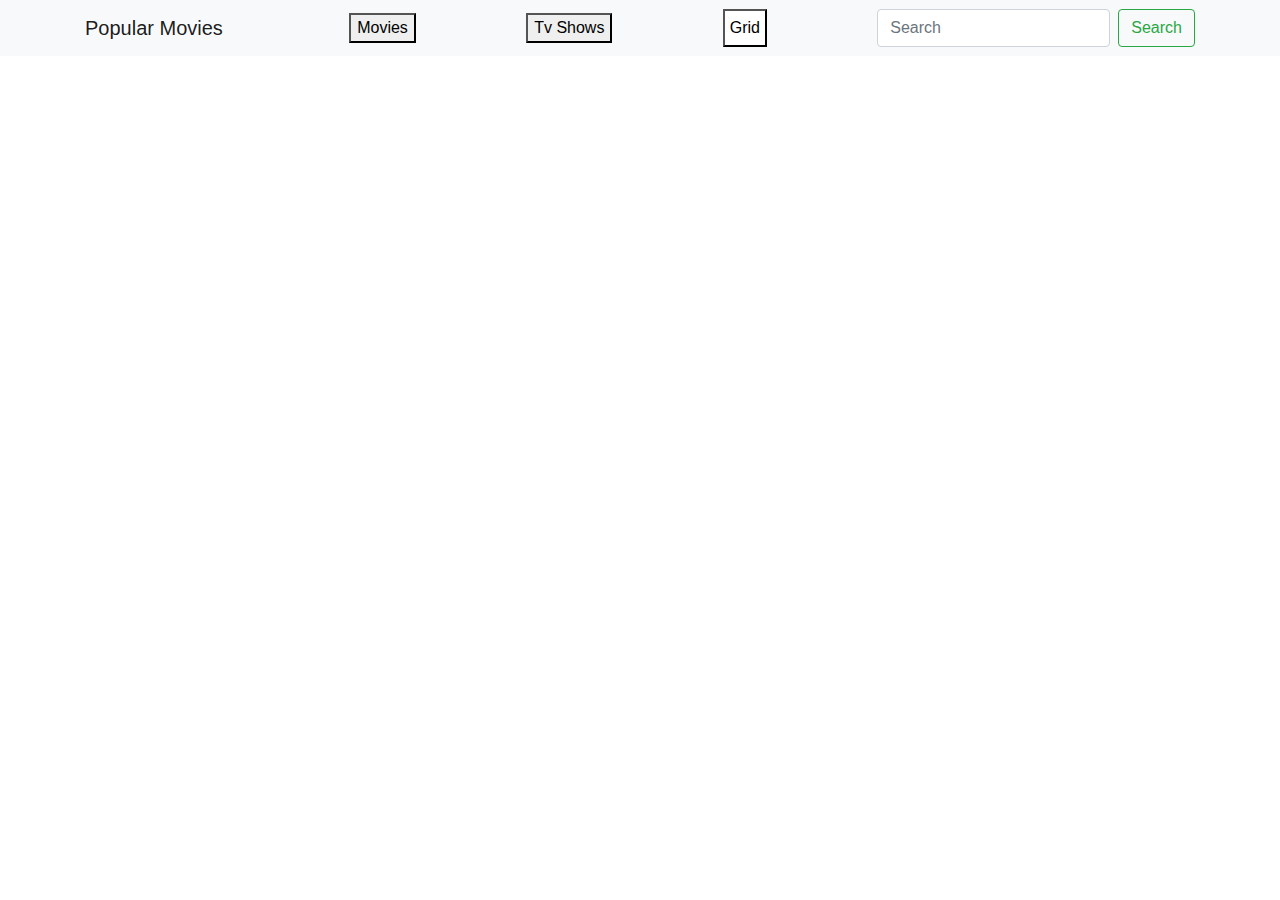
==== index.html @ 70fd418f "Create index.html" ====
<!DOCTYPE html>
<html>
<head>
	<title>Popular movies in JS</title>

	<link rel="stylesheet" href="https://stackpath.bootstrapcdn.com/bootstrap/4.4.1/css/bootstrap.min.css" integrity="sha384-Vkoo8x4CGsO3+Hhxv8T/Q5PaXtkKtu6ug5TOeNV6gBiFeWPGFN9MuhOf23Q9Ifjh" crossorigin="anonymous">
	<script src="https://code.jquery.com/jquery-3.4.1.slim.min.js" integrity="sha384-J6qa4849blE2+poT4WnyKhv5vZF5SrPo0iEjwBvKU7imGFAV0wwj1yYfoRSJoZ+n" crossorigin="anonymous"></script>
	<script src="https://cdn.jsdelivr.net/npm/popper.js@1.16.0/dist/umd/popper.min.js" integrity="sha384-Q6E9RHvbIyZFJoft+2mJbHaEWldlvI9IOYy5n3zV9zzTtmI3UksdQRVvoxMfooAo" crossorigin="anonymous"></script>
	<script src="https://stackpath.bootstrapcdn.com/bootstrap/4.4.1/js/bootstrap.min.js" integrity="sha384-wfSDF2E50Y2D1uUdj0O3uMBJnjuUD4Ih7YwaYd1iqfktj0Uod8GCExl3Og8ifwB6" crossorigin="anonymous"></script>
	<script src="https://ajax.googleapis.com/ajax/libs/jquery/3.5.1/jquery.min.js"></script>
    <script src="JS/pagination.js"></script>

</head>
<body>

	<nav class="navbar navbar-light bg-light justify-content-between">
		<div class="container">
			<a class="navbar-brand">Popular Movies</a>
            <button class="openbtn" id="discoverMovie">  Movies </button>
            <button class="openbtn" id="discoverTvShow" > Tv Shows </button>
            <button
          id="layout-button"
          onclick="changeLayout()"
          style="padding: 5px; display: block; background-color: white;"
        >
          Grid
        </button>
			<form class="form-inline">
				<input class="form-control mr-sm-2" id= "searchField" type="search" placeholder="Search" aria-label="Search">
				<button class="btn btn-outline-success my-2 my-sm-0" id="searchButton"  >Search</button>
			</form>
		</div>
	</nav>

	<div class="container mt-3">
        <div class="row details">

        </div>
		<div class="row movies">
			<!-- Movies will be loaded into this space -->
		</div>
        <ul id="pagination"></ul>
	</div>

	<script type="text/javascript">
        var api_key = "3b302c0993248e42b62c240ba188fb59"; //TODO insert your unique API KEY here
          var api_url = "https://api.themoviedb.org/3/movie/popular?api_key=" + api_key;
          $.getJSON( api_url, function( data ) {

              $.each( data.results, function( i, item ) {
              		let name = item.name ? item.name : item.title;
                  let path = item.poster_path ? item.poster_path : item.profile_path;
                  var posterFullUrl = "https://image.tmdb.org/t/p/w185//" + path;
                  $("<div class='col-3 mb-1 media-item' data-id='" + item.id + "' data-type='movie'><img src='" + posterFullUrl + "'><h5>" + item.title + "</h5></div>").appendTo(".movies");
        movieDetails();
              });
          });
        $("#discoverMovie").on("click", function(e){
  	e.preventDefault();
    discover("movie");
  
  });
  
   $("#discoverTvShow").on("click", function(e){
  	e.preventDefault();
    discover("tv");
  });
  function movieDetails(){

  $(".media-item").on("click", function(e){
         let api_key = "3b302c0993248e42b62c240ba188fb59";
         let type =  $(this).attr("data-type");
         let id = $(this).attr("data-id");
         let api_url = "https://api.themoviedb.org/3/" + type + "/" + id + "?api_key=" + api_key;
         
          $.get( api_url, function( data ) {
          $(".details").empty();
          
          let path = data.poster_path ? data.poster_path : data.profile_path;
          var posterFullUrl = "https://image.tmdb.org/t/p/w185//" + path;
          
          if(type === "person"){
          
  			 $("<div class='col-3 mb-1'><img src='" + posterFullUrl + "'><h5>" + data.name + "</h5></div>").appendTo(".details");
         
         } else if(type ==="movie"){
         
  			 $("<div class='col-3 mb-1'><img src='" + posterFullUrl + "'><h5>" + data.title + "</h5></div>").appendTo(".details");
         
         } else {
         
  			 $("<div class='col-3 mb-1'><img src='" + posterFullUrl + "'><h5>" + data.name + "</h5></div>").appendTo(".details");
         
         }
        });
        });
    }
  function discover(type){
  	 var api_key = "3b302c0993248e42b62c240ba188fb59";
          var api_url = "https://api.themoviedb.org/3/discover/" + type + "?api_key=" + api_key;
          $.getJSON( api_url, function( data ) {
            $(".movies").empty();
              $.each( data.results, function( i, item ) {
              		let name = item.name ? item.name : item.title;
                  let path = item.poster_path ? item.poster_path : item.profile_path;
                  var posterFullUrl = "https://image.tmdb.org/t/p/w185//" + path;
                  //$("<div class='col-3 mb-1'><img src='" + posterFullUrl + "'><h5>" + name + "</h5></div>").appendTo(".movies");
                  $("<div class='col-3 mb-1 media-item' data-id='" + item.id + "' data-type='" + type + "'><img src='" + posterFullUrl + "'><h5>" + name + "</h5></div>").appendTo(".movies");
                  movieDetails();
              });
              });
         
  }
    $("#searchButton").on("click",function(e){
    //function searchFunction() {
        e.preventDefault();
      var query = $("#searchField").val();
          var api_key = "3b302c0993248e42b62c240ba188fb59"; //TODO insert your unique API KEY here
          var api_url = "https://api.themoviedb.org/3/search/multi?api_key=" + api_key + "&query=" + query ;
          $.get( api_url, function( data ) {
        Paging(data.total_pages);
          $(".movies").empty();
              $.each( data.results, function( i, item ) {
                let name = item.name ? item.name : item.title;
                  let path = item.poster_path ? item.poster_path : item.profile_path;
                  var posterFullUrl = "https://image.tmdb.org/t/p/w185//" + path;
                  $("<div class='col-3 mb-1 media-item' data-id='" + item.id + "' data-type='" + item.media_type + "'><img src='" + posterFullUrl + "'><h5>" + name + "</h5></div>").appendTo(".movies");
                  movieDetails();
              });
          });
  });
  function CallAPI(page){
          var query = $("#searchField").val();
          var api_key = "3b302c0993248e42b62c240ba188fb59"; //TODO insert your unique API KEY here
          var api_url = "https://api.themoviedb.org/3/search/multi?api_key=" + api_key + "&query=" + query + "&page="+page ;
          $.get( api_url, function( data ) {
          $(".movies").empty();
              $.each( data.results, function( i, item ) {
              		let name = item.name ? item.name : item.title;
                  let path = item.poster_path ? item.poster_path : item.profile_path;
                  var posterFullUrl = "https://image.tmdb.org/t/p/w185//" + path;
                  $("<div class='col-3 mb-1 media-item' data-id='" + item.id + "' data-type='" + item.media_type + "'><img src='" + posterFullUrl + "'><h5>" + name + "</h5></div>").appendTo(".movies");
                  movieDetails();
              
              });
            });
  }

  function Paging(totalPage) {
                var obj = $("#pagination").twbsPagination({
                    totalPages: totalPage,
                    visiblePages: 5,
                    onPageClick: function (event, page) {
                        CallAPI(page);
                    }
                });
            }
  </script>


</body>
</html>
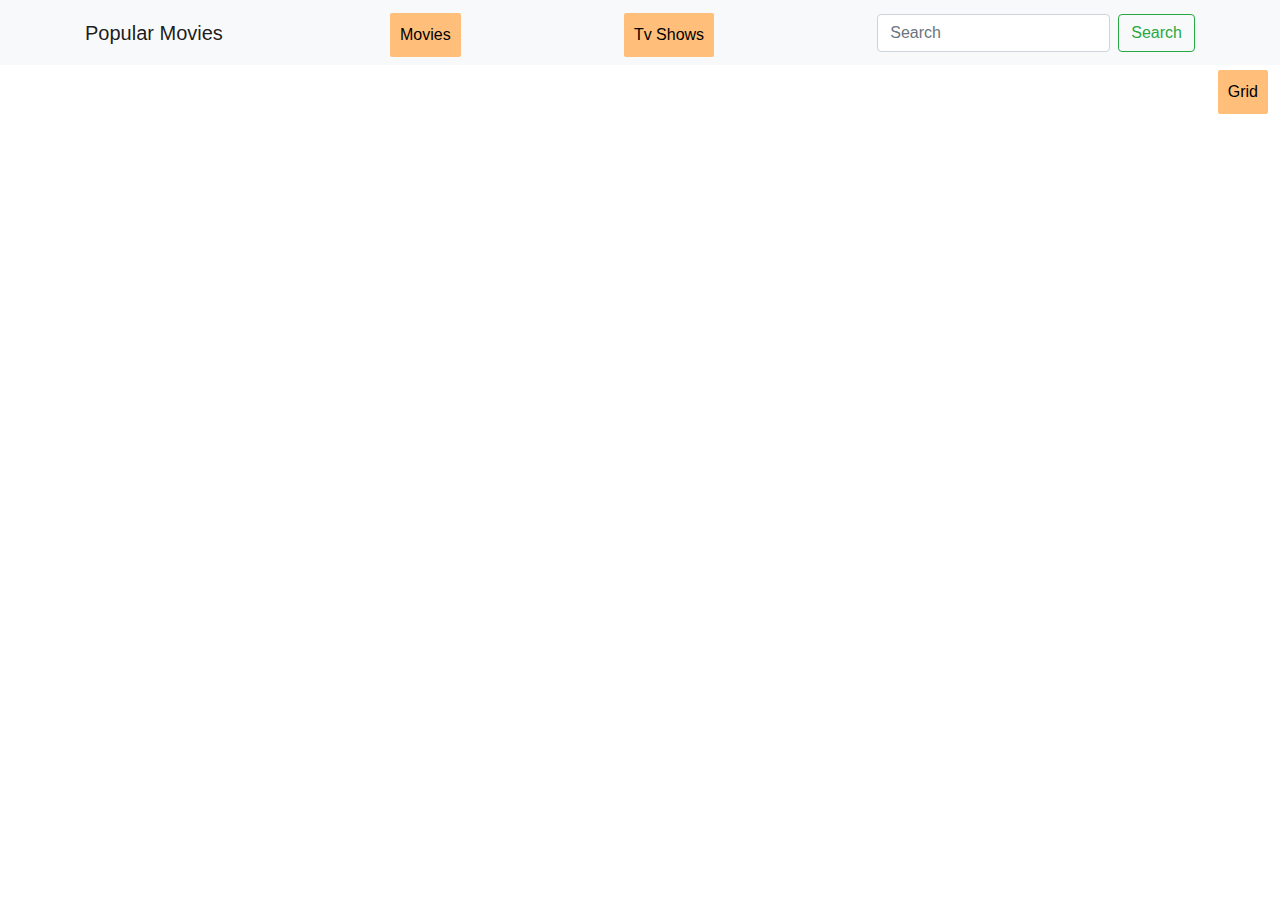
==== commit 1b15acad: "Rename movies.html to index.html" ====
--- a/index.html
+++ b/index.html
@@ -16,22 +16,40 @@
 	<nav class="navbar navbar-light bg-light justify-content-between">
 		<div class="container">
 			<a class="navbar-brand">Popular Movies</a>
-            <button class="openbtn" id="discoverMovie">  Movies </button>
-            <button class="openbtn" id="discoverTvShow" > Tv Shows </button>
-            <button
-          id="layout-button"
-          onclick="changeLayout()"
-          style="padding: 5px; display: block; background-color: white;"
-        >
-          Grid
-        </button>
+            <button class="openbtn" style="padding: 10px; 
+            display: block;
+            background-color: rgb(255, 191, 123); 
+            float: right;
+            border-radius: 2px;
+              margin-top:5px;
+            margin-right:12px; 
+            border: none"id="discoverMovie">  Movies </button>
+            <button class="openbtn" style="padding: 10px; 
+            display: block;
+            background-color: rgb(255, 191, 123); 
+            float: right;
+            border-radius: 2px;
+              margin-top:5px;
+            margin-right:12px; 
+            border: none" id="discoverTvShow" > Tv Shows </button>
+            
 			<form class="form-inline">
 				<input class="form-control mr-sm-2" id= "searchField" type="search" placeholder="Search" aria-label="Search">
 				<button class="btn btn-outline-success my-2 my-sm-0" id="searchButton"  >Search</button>
 			</form>
 		</div>
 	</nav>
+  <div class="section">
 
+  <button
+  id="layout-button"
+  onclick="changeLayout()"
+  style="padding: 10px; display: block; background-color: rgb(255, 191, 123); float: right;border-radius: 2px;
+  margin-top:5px;margin-right:12px; border: none;"
+>
+  Grid
+</button>
+</div>
 	<div class="container mt-3">
         <div class="row details">
 
@@ -95,6 +113,19 @@
         });
         });
     }
+    var prevElement, currentElement;
+
+function changeLayout() {
+  prevElement = document.getElementsByClassName("movies")[0];
+  buttonEl = document.getElementById("layout-button");
+  if (prevElement.style.flexDirection == "row") {
+    prevElement.style.flexDirection = "column";
+    buttonEl.innerHTML = "☰ Grid";
+  } else {
+    prevElement.style.flexDirection = "row";
+    buttonEl.innerHTML = "☰ Row";
+  }
+}
   function discover(type){
   	 var api_key = "3b302c0993248e42b62c240ba188fb59";
           var api_url = "https://api.themoviedb.org/3/discover/" + type + "?api_key=" + api_key;
